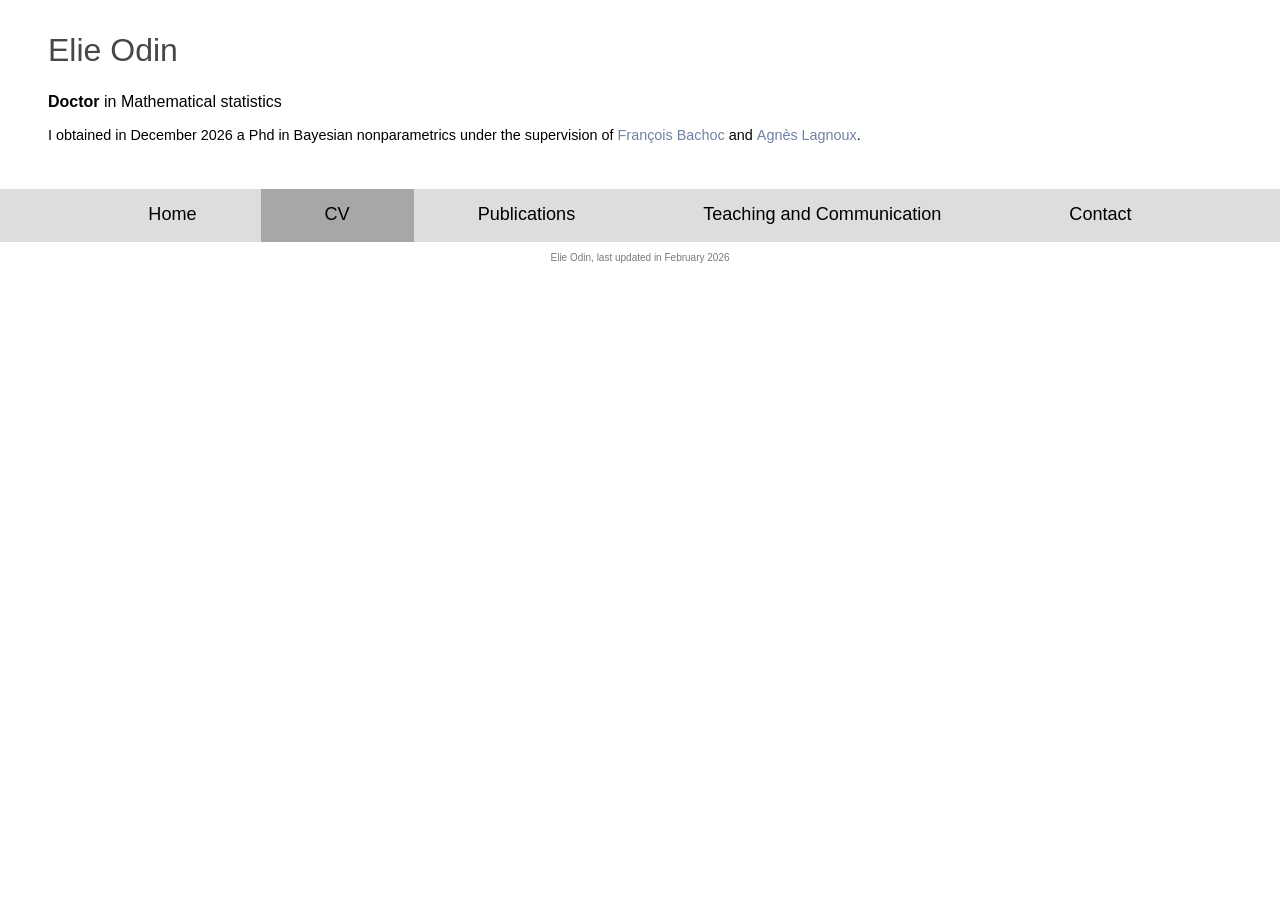
==== CV.html @ 03aa4ba0 "Add files via upload" ====
<!DOCTYPE html>
<html lang="fr">



<head>
    <meta charset="utf-8">
    <title>Elie Odin</title>
    <link href="style.css" rel="stylesheet">
</head>



<body>

<header>
    <h1>Elie Odin</h1>

    <!-- <div class="info">
        <p><strong>Independent Researcher</strong></p>
        <p>Toulouse University</p>
        <p>Institut de Mathématiques de Toulouse</p>

        <p>
            <a href="https://maps.app.goo.gl/mrdXmFSUFi3G2wv26" target="_blank">
                TOULOUSE, FRANCE
            </a>
        </p>
    </div> -->

    <p>
        <strong>Doctor</strong> in Mathematical statistics
    </p>

    <p style="font-size: 0.9rem;">
    I obtained in December 2026 a Phd in Bayesian nonparametrics under the supervision of <a href="https://francoisbachoc.github.io/">François Bachoc</a> and <a href="https://perso.math.univ-toulouse.fr/lagnoux/">Agnès Lagnoux</a>.
    </p>
</header>


<nav>
    <button class="menu-toggle" onclick="toggleMenu()">
        ☰
    </button>

    <ul id="nav-menu">
        <li><a href="Index.html">Home</a></li>
        <li><a href="CV.html" class="active">CV</a></li>
        <li><a href="Index.html#Publication">Publications</a></li>
        <li><a href="Teaching.html">Teaching and Communication</a></li>
        <li><a href="Index.html#Contact">Contact</a></li>
    </ul>
</nav>
<script>
function toggleMenu() {
    document.getElementById("nav-menu").classList.toggle("show");
}
</script>


</main>



<footer>
    <p>Elie Odin, last updated in February 2026</p>
</footer>
</body>
---- style.css ----
html {
    font-family: "Noto Sans JP", "Hiragino Sans", "Yu Gothic", "Meiryo", sans-serif;
    /* font-family: -apple-system, BlinkMacSystemFont, "Segoe UI", Roboto, sans-serif; */
}
html, body {
    height: 100%;
    margin: 0 auto;
}

body {
    font-size: medium;
    background-color: #ffffff;
    color: #000000;
    display: flex;
    flex-direction: column;
    min-height: 100vh;
}

main {
    flex: 1;
    margin: 1rem auto 1rem auto;
    width: 100%;
    max-width: 70rem;
    /* justify-content: center; */
}


a {
    color: #7181a5;
    text-decoration: none;
    font-weight: 500;
}
a:hover {
    text-decoration: underline;
}

nav {
    background-color: rgb(221, 221, 221);
}
nav ul {
    margin: 0;
    justify-content: center;
    padding: 0;
    list-style: none;
    display: flex;
}
nav a {
    display: block;
    padding: 15px clamp(10px, 5vw, 10rem);
    font-size: 1.13rem;
    text-align: center;
    color: rgb(0, 0, 0);
    font-weight: 300;
    text-decoration: none;
    transition: background-color 0.3s ease;
    border-bottom: 2px solid transparent;
}
nav a:hover {
  background-color: #c2c2c2;
  text-decoration: none;
  border-bottom: 2px solid currentColor;
  text-shadow: 0 0 0.6px currentColor;
}
nav a.active {
  background-color: #a7a7a7;
}

.menu-toggle {
    display: none;
    font-size: 28px;
    background: none;
    border: none;
    color: white;
    cursor: pointer;
}

/* Quand l'écran est plus petit que 70rem */
@media (max-width: 40rem) {

    nav ul {
        display: none;
        flex-direction: column;
        background-color: rgb(221, 221, 221);
        position: absolute;
        top: 60px;
        right: 0;
        width: 200px;
        padding: 10px;
    }

    nav ul.show {
        display: flex;
    }

    .menu-toggle {
        display: block;
    }
}


header {
    /* max-width: 900px; */
    margin: 1rem;
    padding: 1rem 0 1rem 2rem;
}

h1 {
    margin: 0 0 1.5rem 0;
    font-size: 2rem;
    font-weight: 400;
    color: #474747;
}

h2 {
    font-size: 1.13rem;
    font-weight: 500;
    margin-top: 2rem;
}

main h2 {
    border-bottom: 1px solid #000000;
    /* padding-bottom: 0.5rem; */
}

main p {
    margin-left: 1rem;
}

.content1 {
    font-size: 0.9rem;
    padding-left: 1rem;
}

.top-line {
    border-top: 1px solid #000000;
}

/* .info p {
    line-height: 1.6;
} */


footer {
    font-size: x-small;
    color: #787878;
    text-align: center;
}
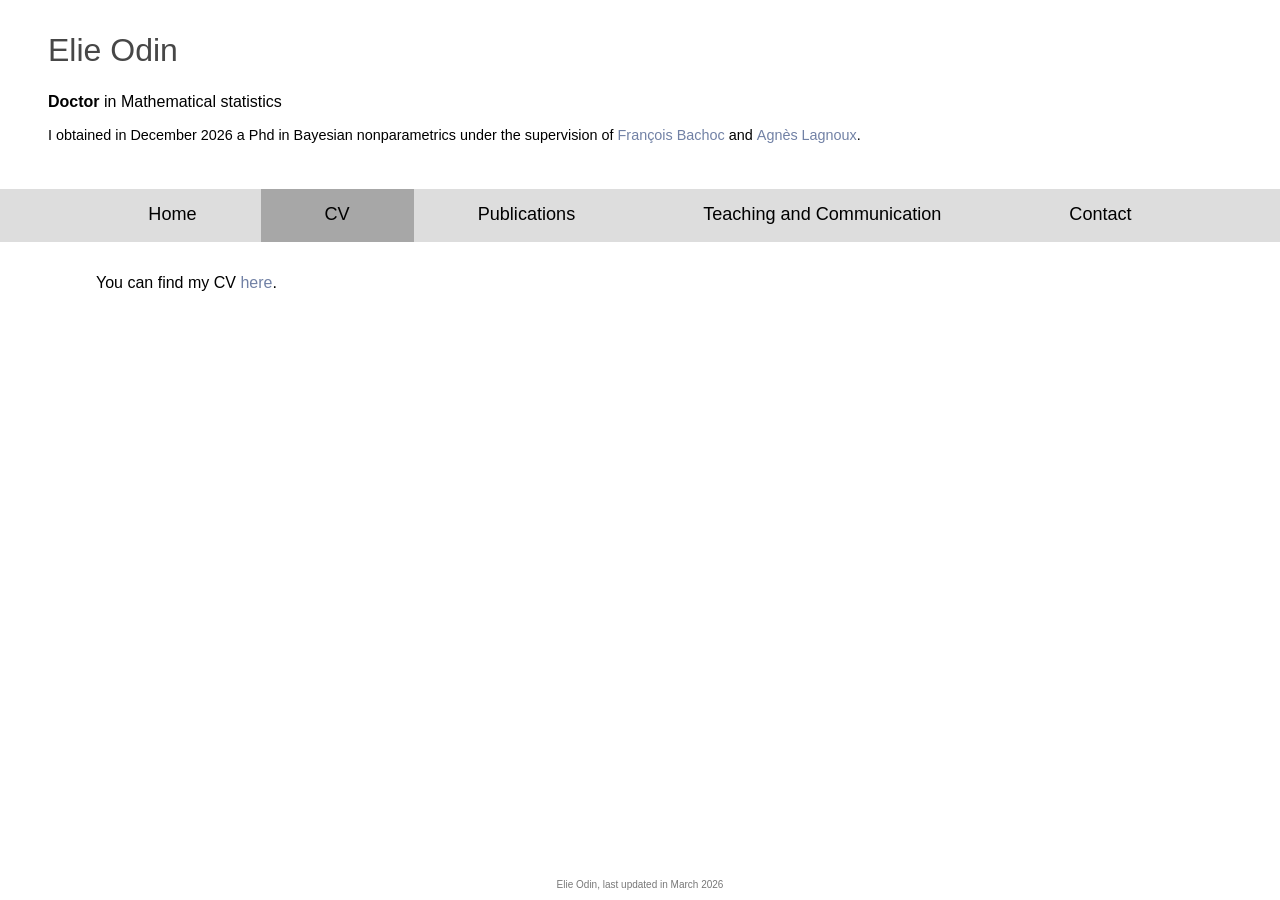
==== commit 396b4a8f: "Add files via upload" ====
--- a/CV.html
+++ b/CV.html
@@ -44,11 +44,11 @@
     </button>
 
     <ul id="nav-menu">
-        <li><a href="Index.html">Home</a></li>
+        <li><a href="index.html">Home</a></li>
         <li><a href="CV.html" class="active">CV</a></li>
-        <li><a href="Index.html#Publication">Publications</a></li>
+        <li><a href="index.html#Publication">Publications</a></li>
         <li><a href="Teaching.html">Teaching and Communication</a></li>
-        <li><a href="Index.html#Contact">Contact</a></li>
+        <li><a href="index.html#Contact">Contact</a></li>
     </ul>
 </nav>
 <script>
@@ -58,11 +58,14 @@
 </script>
 
 
+<main>
+    <p>
+        You can find my CV <a href="CV.pdf" target="_blank">here</a>.
+    </p>
 </main>
 
 
-
 <footer>
-    <p>Elie Odin, last updated in February 2026</p>
+    <p>Elie Odin, last updated in March 2026</p>
 </footer>
 </body>
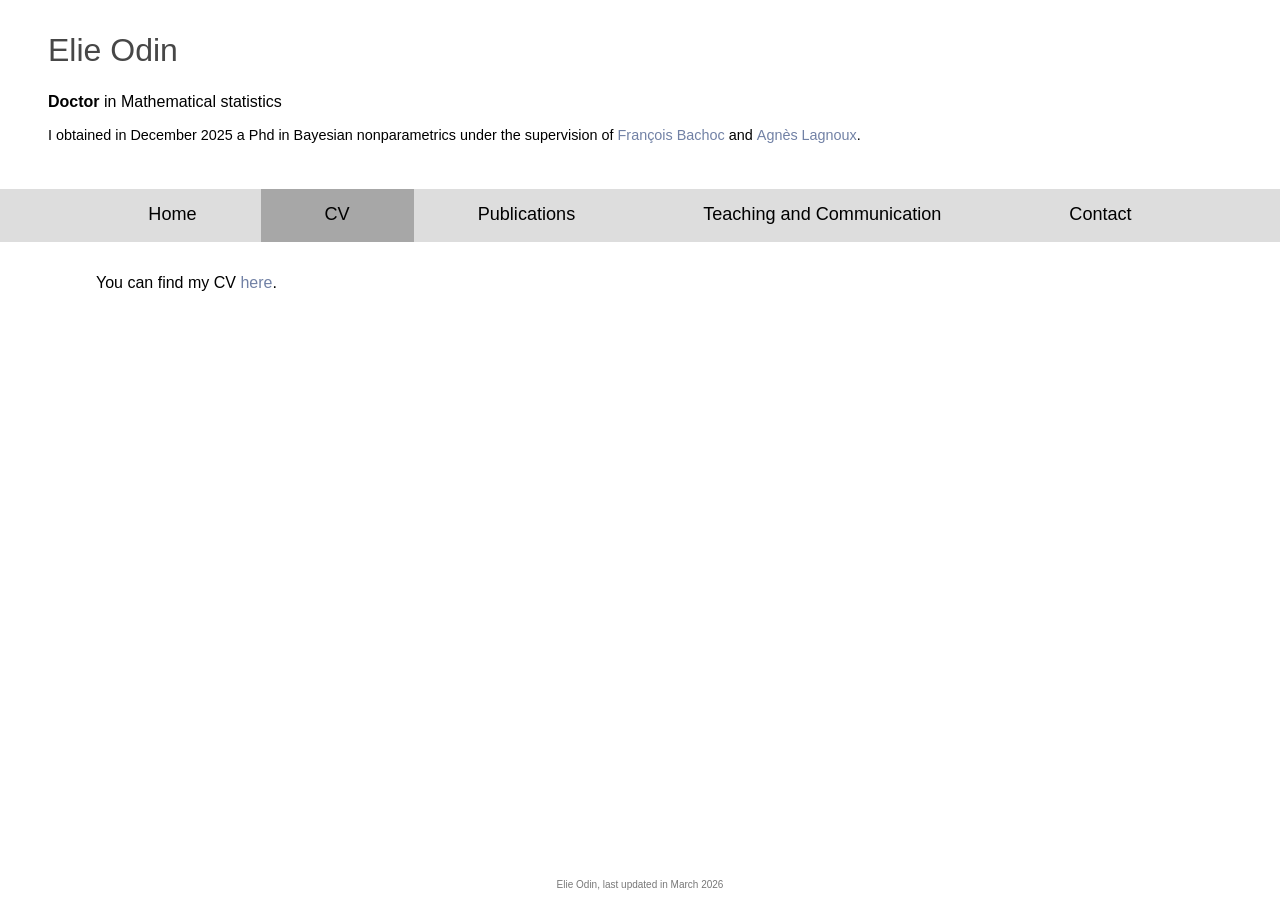
==== commit 24feebae: "Add files via upload" ====
--- a/CV.html
+++ b/CV.html
@@ -33,7 +33,7 @@
     </p>
 
     <p style="font-size: 0.9rem;">
-    I obtained in December 2026 a Phd in Bayesian nonparametrics under the supervision of <a href="https://francoisbachoc.github.io/">François Bachoc</a> and <a href="https://perso.math.univ-toulouse.fr/lagnoux/">Agnès Lagnoux</a>.
+    I obtained in December 2025 a Phd in Bayesian nonparametrics under the supervision of <a href="https://francoisbachoc.github.io/">François Bachoc</a> and <a href="https://perso.math.univ-toulouse.fr/lagnoux/">Agnès Lagnoux</a>.
     </p>
 </header>
 
